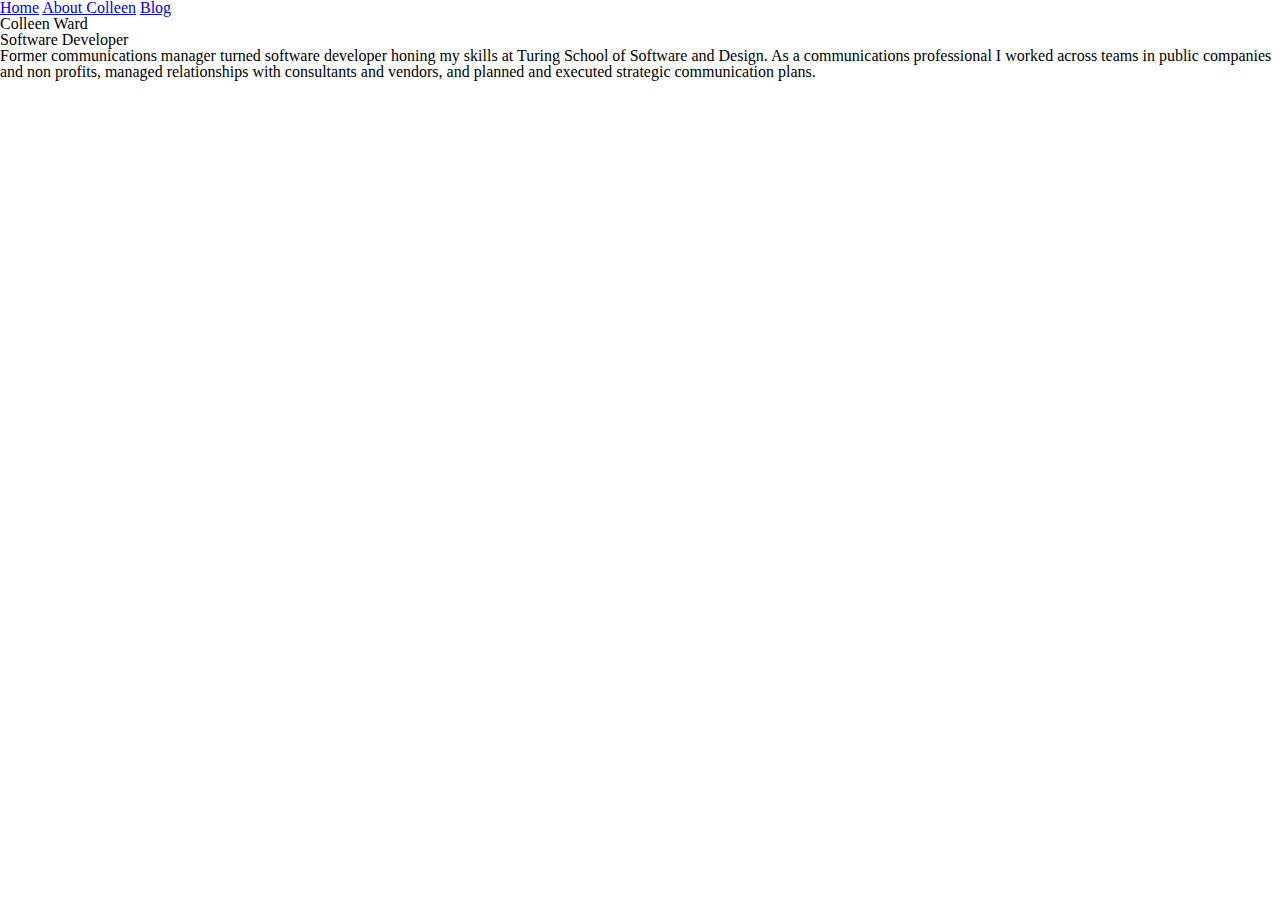
==== about.html @ ef1cfc08 "initial commit" ====
<!DOCTYPE html>
<html lang="en">
  <head>
    <meta charset="utf-8">
    <link rel="stylesheet" href="assets/styles.css">
    <title>Colleen Ward</title>
  </head>
  <body>
    <header>
      <nav>
        <a href="index.html">Home</a>
        <a href="about.html">About Colleen</a>
        <a href="blog.html">Blog</a>
      </nav>
    </header>
    <h1>Colleen Ward</h1>
    <h5>Software Developer</h5>
    <p>Former communications manager turned software developer honing my skills at Turing School of Software and Design. As a communications professional I worked across teams in public companies and non profits, managed relationships with consultants and vendors, and planned and executed strategic communication plans.</p>
  </body>
</html>
---- assets/styles.css ----
/* http://meyerweb.com/eric/tools/css/reset/
   v2.0 | 20110126
   License: none (public domain)
*/

html, body, div, span, applet, object, iframe,
h1, h2, h3, h4, h5, h6, p, blockquote, pre,
a, abbr, acronym, address, big, cite, code,
del, dfn, em, img, ins, kbd, q, s, samp,
small, strike, strong, sub, sup, tt, var,
b, u, i, center,
dl, dt, dd, ol, ul, li,
fieldset, form, label, legend,
table, caption, tbody, tfoot, thead, tr, th, td,
article, aside, canvas, details, embed,
figure, figcaption, footer, header, hgroup,
menu, nav, output, ruby, section, summary,
time, mark, audio, video {
	margin: 0;
	padding: 0;
	border: 0;
	font-size: 100%;
	font: inherit;
	vertical-align: baseline;
}
/* HTML5 display-role reset for older browsers */
article, aside, details, figcaption, figure,
footer, header, hgroup, menu, nav, section {
	display: block;
}
body {
	line-height: 1;
}
ol, ul {
	list-style: none;
}
blockquote, q {
	quotes: none;
}
blockquote:before, blockquote:after,
q:before, q:after {
	content: '';
	content: none;
}
table {
	border-collapse: collapse;
	border-spacing: 0;
}
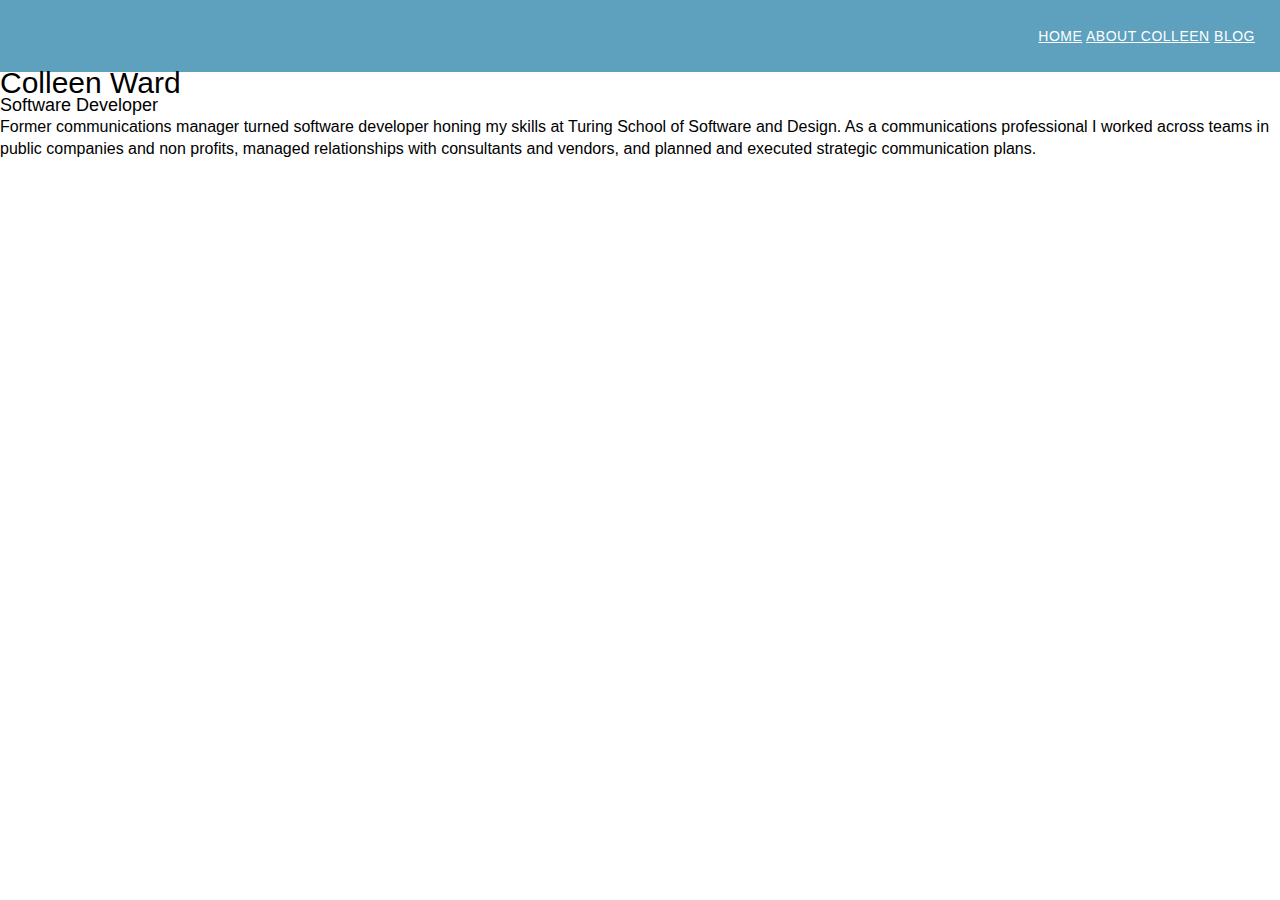
==== commit b69459b2: "update navigation menu" ====
--- a/about.html
+++ b/about.html
@@ -7,11 +7,13 @@
   </head>
   <body>
     <header>
-      <nav>
-        <a href="index.html">Home</a>
-        <a href="about.html">About Colleen</a>
-        <a href="blog.html">Blog</a>
-      </nav>
+      <div class="navigation">
+        <nav class="nav">
+          <a href="index.html">Home</a>
+          <a href="about.html">About Colleen</a>
+          <a href="blog.html">Blog</a>
+        </nav>
+      </div
     </header>
     <h1>Colleen Ward</h1>
     <h5>Software Developer</h5>
--- a/assets/styles.css
+++ b/assets/styles.css
@@ -45,4 +45,34 @@
 table {
 	border-collapse: collapse;
 	border-spacing: 0;
+}
+
+body {
+  font: 300 16px/22px "Open Sans", "Helvetica Neue", Helvetica, Arial, sans-serif;
+}
+h1 {
+  font-size: 30px;
+}
+h5 {
+  font-size: 18px;
+}
+.navigation {
+  background: #5DA1BE;
+  padding: 25px;
+}
+.nav {
+  font-size: 14px;
+  font-weight: 400;
+  letter-spacing: .5px;
+  text-transform: uppercase;
+  text-align: right;
+}
+.nav a {
+  color: #fff;
+}
+.date {
+  color: #9799a7;
+  font-family: Georgia, Times, "Times New Roman", serif;
+  font-style: italic;
+  margin-bottom: 18px;
 }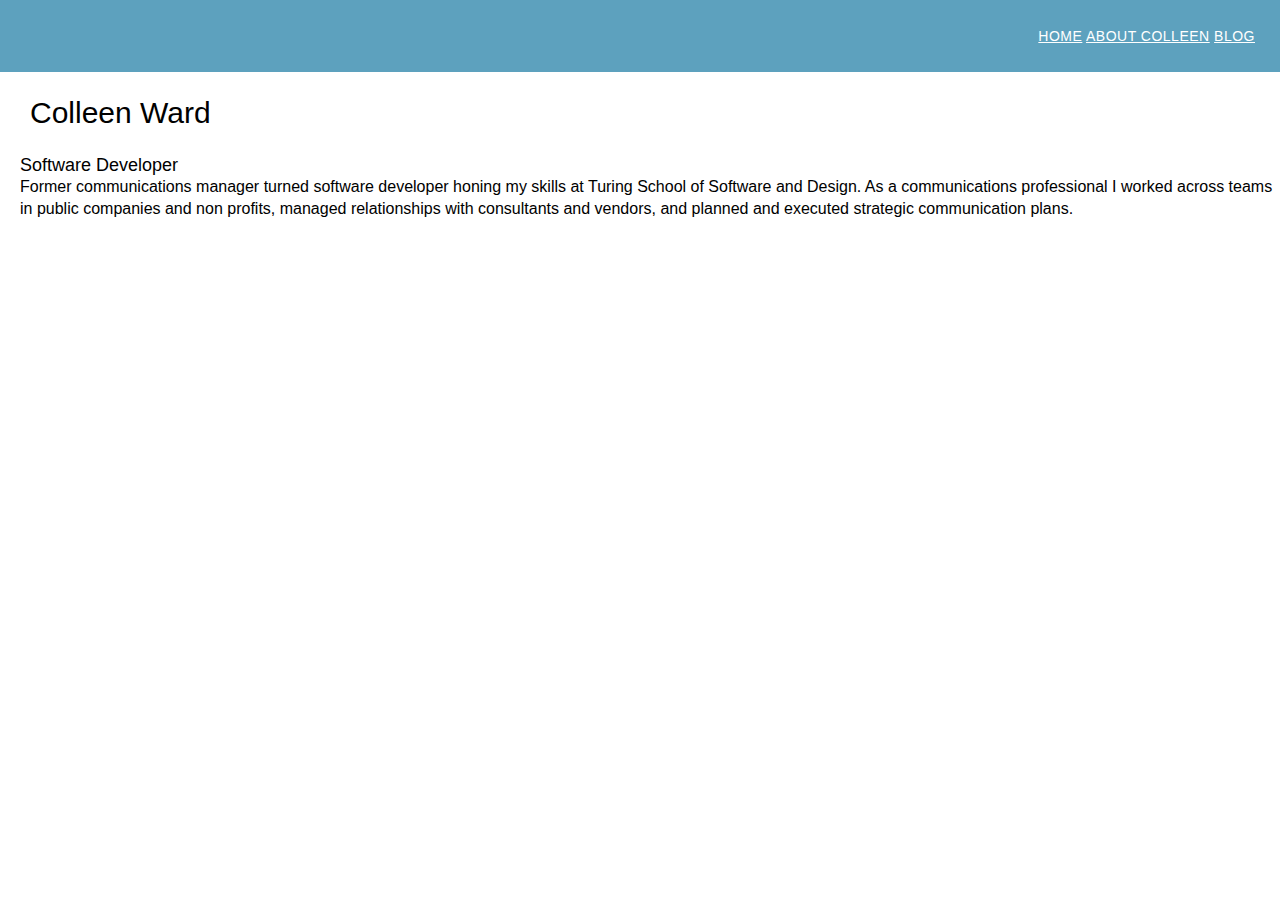
==== commit 756f0e5d: "add photo and fix spacing" ====
--- a/about.html
+++ b/about.html
@@ -15,8 +15,12 @@
         </nav>
       </div
     </header>
-    <h1>Colleen Ward</h1>
-    <h5>Software Developer</h5>
-    <p>Former communications manager turned software developer honing my skills at Turing School of Software and Design. As a communications professional I worked across teams in public companies and non profits, managed relationships with consultants and vendors, and planned and executed strategic communication plans.</p>
+    <div class="title">
+      <h1>Colleen Ward</h1>
+    </div>
+    <div class="body">
+      <h5>Software Developer</h5>
+      <p>Former communications manager turned software developer honing my skills at Turing School of Software and Design. As a communications professional I worked across teams in public companies and non profits, managed relationships with consultants and vendors, and planned and executed strategic communication plans.</p>
+    </div>
   </body>
 </html>--- a/assets/styles.css
+++ b/assets/styles.css
@@ -52,13 +52,24 @@
 }
 h1 {
   font-size: 30px;
+  padding: 10px;
 }
 h5 {
   font-size: 18px;
 }
+img {
+  background: #eaeaed;
+  border: 1px solid #9799a7;
+  float: right;
+  margin: 8px 0 0 20px;
+  padding: 4px;
+}
 .navigation {
   background: #5DA1BE;
   padding: 25px;
+}
+.title{
+  padding: 20px;
 }
 .nav {
   font-size: 14px;
@@ -66,6 +77,10 @@
   letter-spacing: .5px;
   text-transform: uppercase;
   text-align: right;
+}
+
+.body {
+  padding-left: 20px;
 }
 .nav a {
   color: #fff;
@@ -75,4 +90,7 @@
   font-family: Georgia, Times, "Times New Roman", serif;
   font-style: italic;
   margin-bottom: 18px;
+}
+.date a{
+  color: #5DA1BE;
 }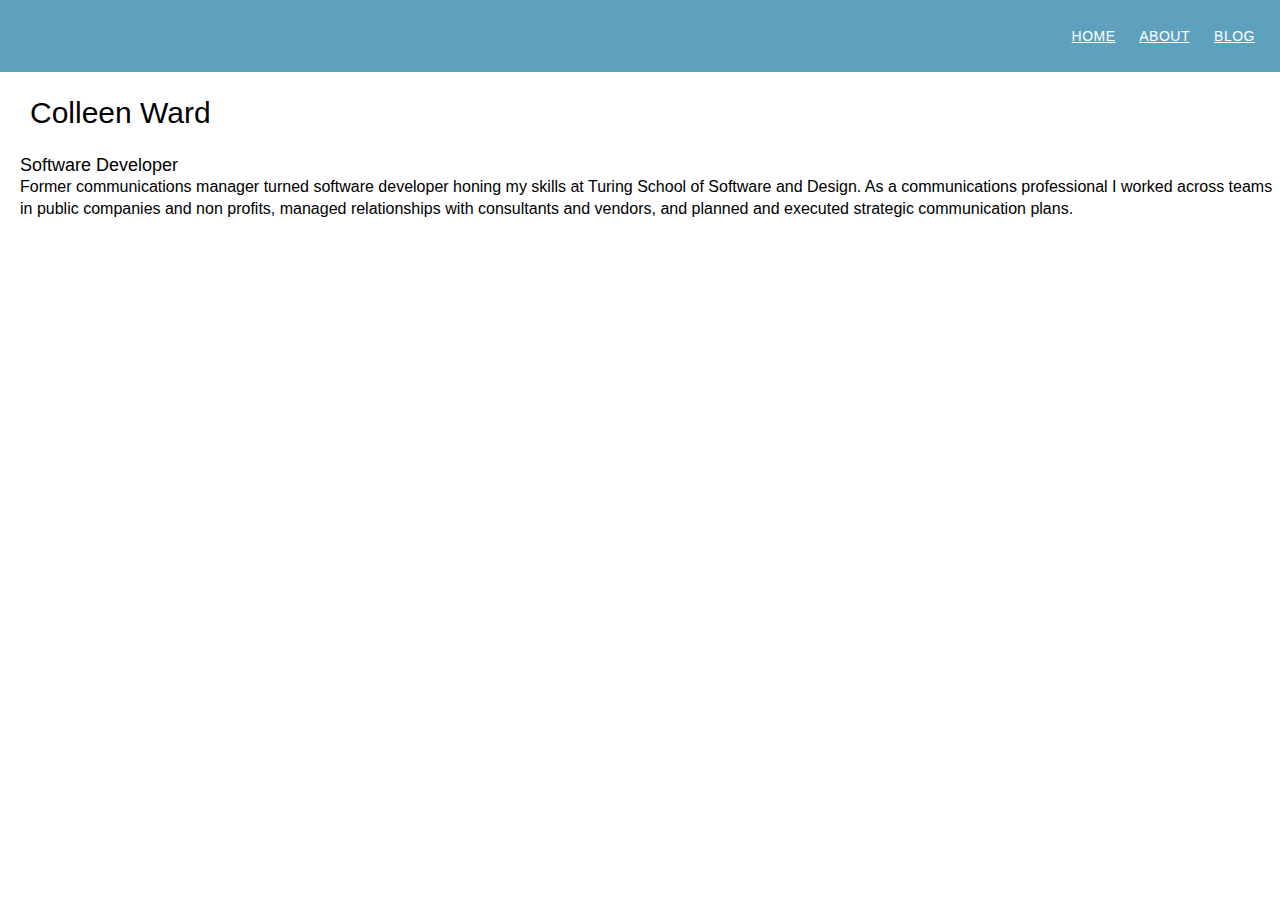
==== commit cf460abd: "add footer and edit photo" ====
--- a/about.html
+++ b/about.html
@@ -10,7 +10,7 @@
       <div class="navigation">
         <nav class="nav">
           <a href="index.html">Home</a>
-          <a href="about.html">About Colleen</a>
+          <a href="about.html">About</a>
           <a href="blog.html">Blog</a>
         </nav>
       </div
--- a/assets/styles.css
+++ b/assets/styles.css
@@ -63,6 +63,8 @@
   float: right;
   margin: 8px 0 0 20px;
   padding: 4px;
+  height: 150px;
+  width: 150px;
 }
 .navigation {
   background: #5DA1BE;
@@ -77,6 +79,7 @@
   letter-spacing: .5px;
   text-transform: uppercase;
   text-align: right;
+  word-spacing: 20px;
 }
 
 .body {
@@ -93,4 +96,9 @@
 }
 .date a{
   color: #5DA1BE;
+}
+.footer {
+  background: #5DA1BE;
+  padding: 20px;
+  color: #fff;
 }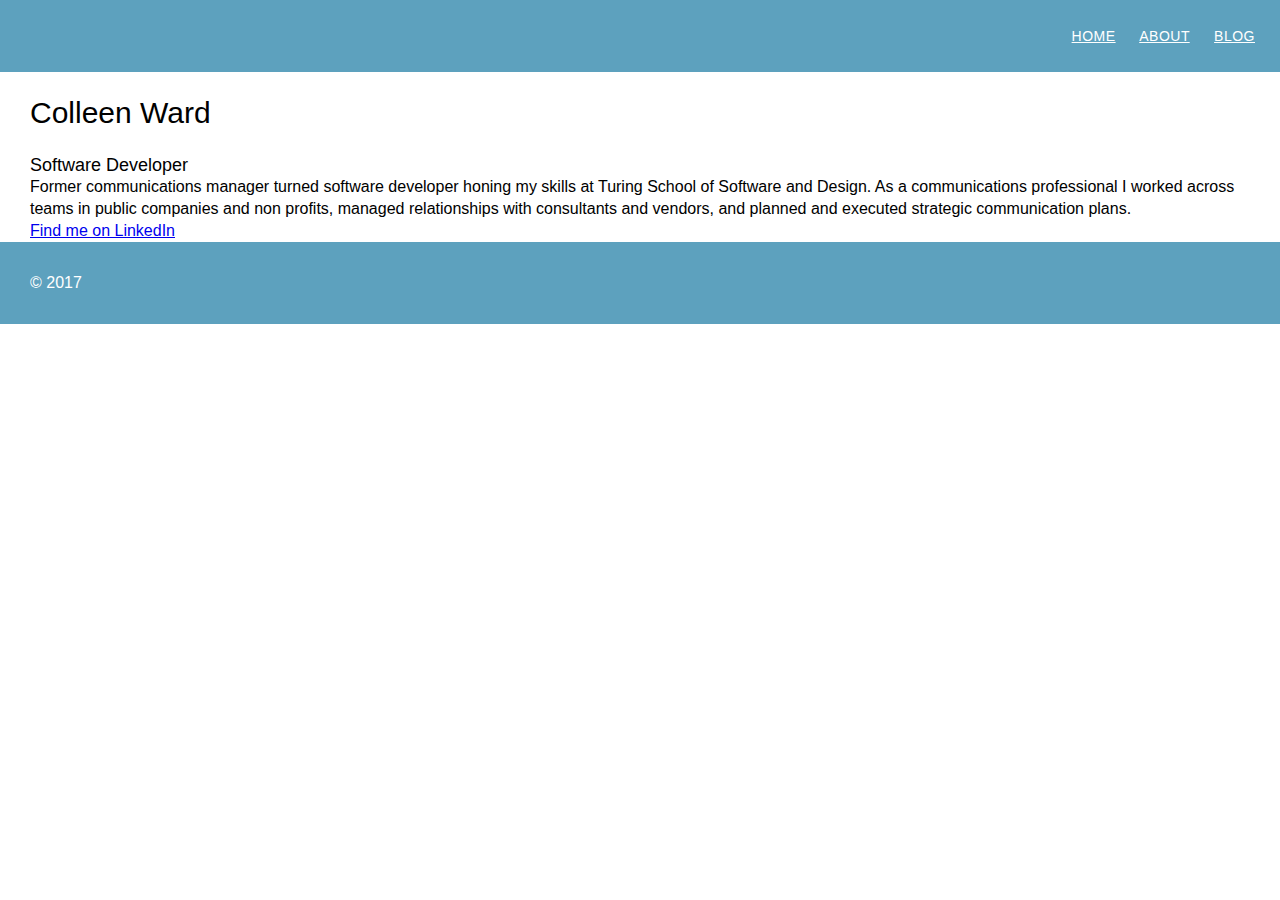
==== commit d0fcb4a5: "add blog post" ====
--- a/about.html
+++ b/about.html
@@ -21,6 +21,10 @@
     <div class="body">
       <h5>Software Developer</h5>
       <p>Former communications manager turned software developer honing my skills at Turing School of Software and Design. As a communications professional I worked across teams in public companies and non profits, managed relationships with consultants and vendors, and planned and executed strategic communication plans.</p>
+      <p><a href="https://www.linkedin.com/in/colleen-ward/"> Find me on LinkedIn</a></p>
     </div>
+    <footer class="footer">
+      <p>&copy; 2017</p>
+    </footer>
   </body>
 </html>--- a/assets/styles.css
+++ b/assets/styles.css
@@ -60,15 +60,22 @@
 img {
   background: #eaeaed;
   border: 1px solid #9799a7;
+  display: inline-block;
   float: right;
   margin: 8px 0 0 20px;
   padding: 4px;
   height: 150px;
   width: 150px;
+  vertical-align: top;
+  border-radius: 5px;
 }
 .navigation {
   background: #5DA1BE;
   padding: 25px;
+}
+.sitetitle {
+  padding: 20px;
+  color: #fff
 }
 .title{
   padding: 20px;
@@ -81,9 +88,8 @@
   text-align: right;
   word-spacing: 20px;
 }
-
 .body {
-  padding-left: 20px;
+  padding-left: 30px;
 }
 .nav a {
   color: #fff;
@@ -99,6 +105,6 @@
 }
 .footer {
   background: #5DA1BE;
-  padding: 20px;
+  padding: 30px;
   color: #fff;
 }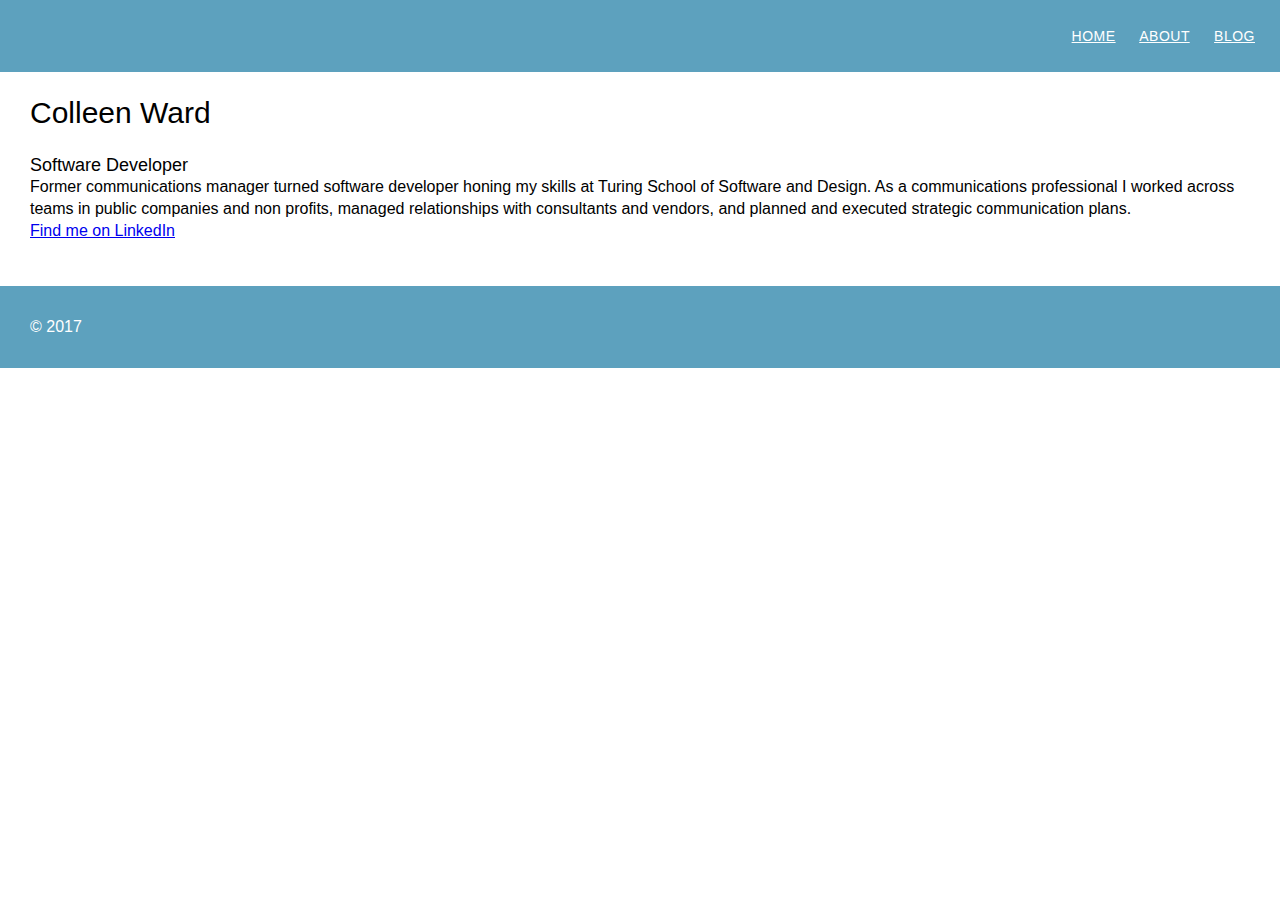
==== commit 8c0ae88b: "spacing issues fixed" ====
--- a/about.html
+++ b/about.html
@@ -22,6 +22,8 @@
       <h5>Software Developer</h5>
       <p>Former communications manager turned software developer honing my skills at Turing School of Software and Design. As a communications professional I worked across teams in public companies and non profits, managed relationships with consultants and vendors, and planned and executed strategic communication plans.</p>
       <p><a href="https://www.linkedin.com/in/colleen-ward/"> Find me on LinkedIn</a></p>
+      <br>
+      <br>
     </div>
     <footer class="footer">
       <p>&copy; 2017</p>
--- a/assets/styles.css
+++ b/assets/styles.css
@@ -49,6 +49,7 @@
 
 body {
   font: 300 16px/22px "Open Sans", "Helvetica Neue", Helvetica, Arial, sans-serif;
+  height: 700px;
 }
 h1 {
   font-size: 30px;
@@ -75,7 +76,6 @@
 }
 .sitetitle {
   padding: 20px;
-  color: #fff
 }
 .title{
   padding: 20px;
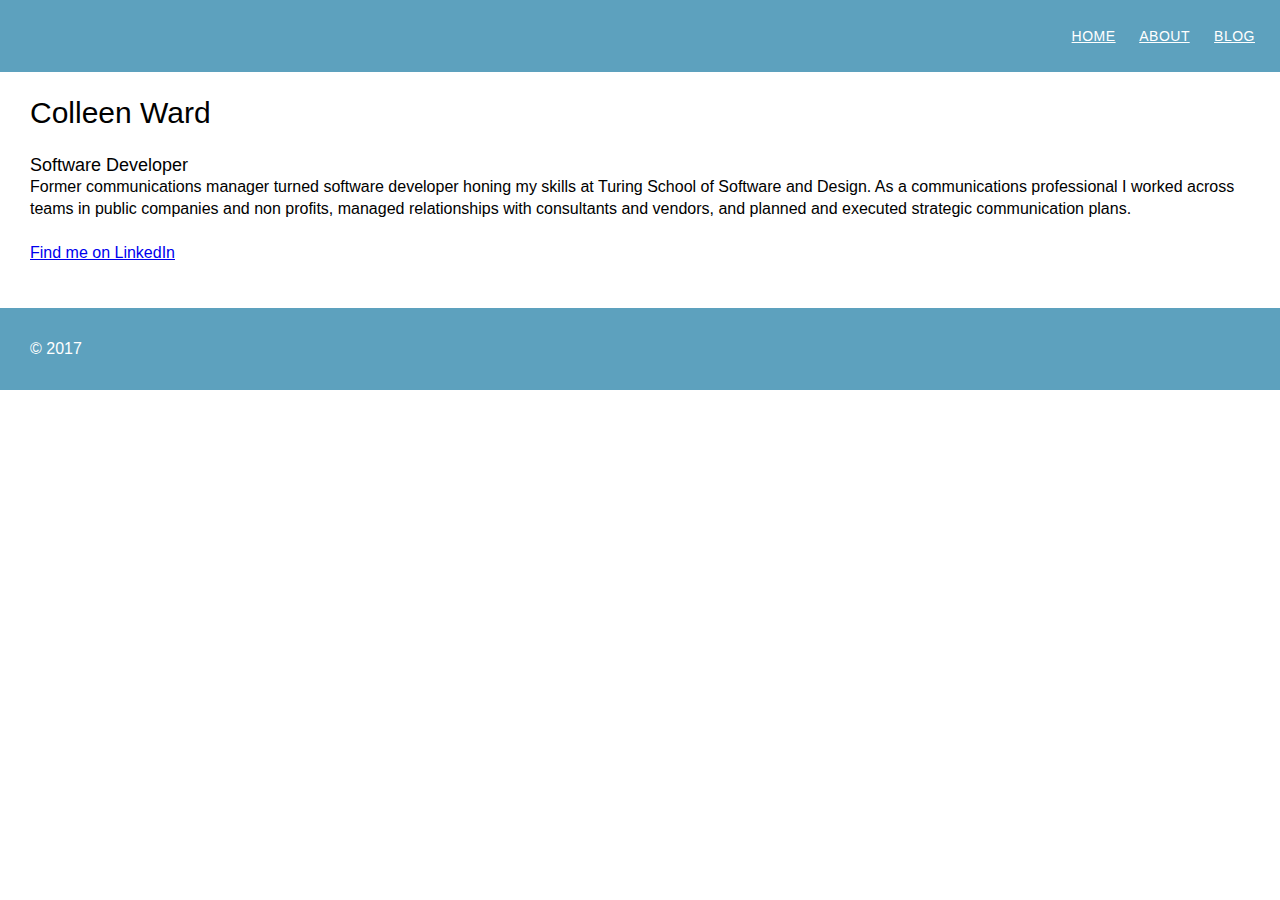
==== commit f3edb9cd: "cleanup" ====
--- a/about.html
+++ b/about.html
@@ -21,7 +21,8 @@
     <div class="body">
       <h5>Software Developer</h5>
       <p>Former communications manager turned software developer honing my skills at Turing School of Software and Design. As a communications professional I worked across teams in public companies and non profits, managed relationships with consultants and vendors, and planned and executed strategic communication plans.</p>
-      <p><a href="https://www.linkedin.com/in/colleen-ward/"> Find me on LinkedIn</a></p>
+      <br>
+      <p><a href="https://www.linkedin.com/in/colleen-ward/"><b>Find me on LinkedIn</b></a></p>
       <br>
       <br>
     </div>
--- a/assets/styles.css
+++ b/assets/styles.css
@@ -63,7 +63,7 @@
   border: 1px solid #9799a7;
   display: inline-block;
   float: right;
-  margin: 8px 0 0 20px;
+  margin: 0 20px 0 20px;
   padding: 4px;
   height: 150px;
   width: 150px;
@@ -73,9 +73,6 @@
 .navigation {
   background: #5DA1BE;
   padding: 25px;
-}
-.sitetitle {
-  padding: 20px;
 }
 .title{
   padding: 20px;
